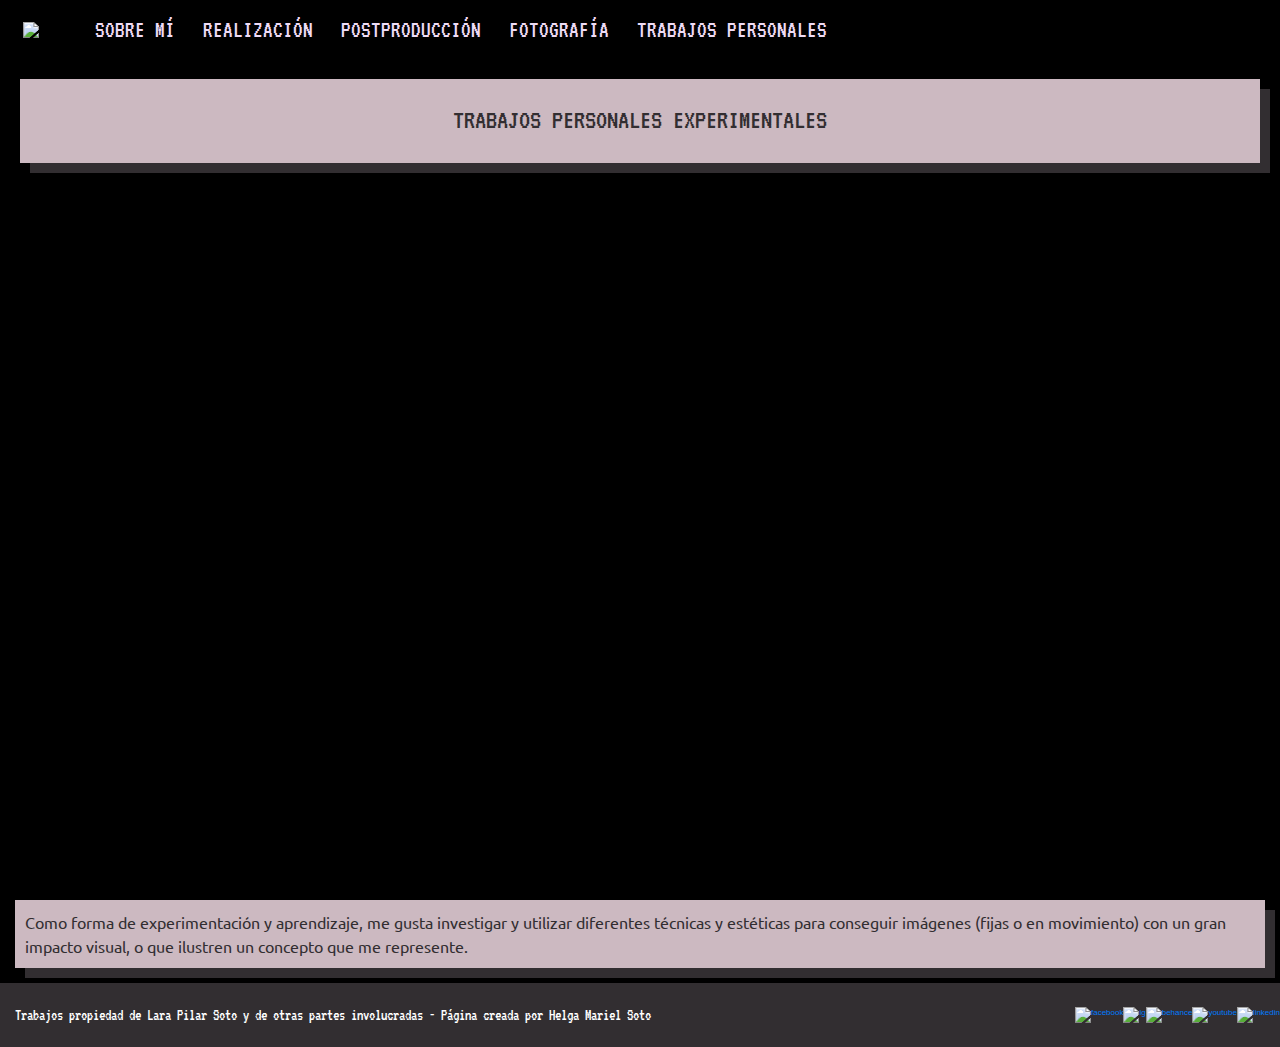
==== experimentacion.html @ 67e09b1c "Foja cero" ====
<!DOCTYPE html>
<html lang="es">

<head>
	<meta charset="UTF-8">
	<title>Trabajos personales</title>
	<link rel="stylesheet" href="https://maxcdn.bootstrapcdn.com/bootstrap/4.0.0/css/bootstrap.min.css"
		integrity="sha384-Gn5384xqQ1aoWXA+058RXPxPg6fy4IWvTNh0E263XmFcJlSAwiGgFAW/dAiS6JXm" crossorigin="anonymous">
	<link rel="stylesheet" type="text/css" href="css/main.css">
	<link href="https://fonts.googleapis.com/css2?family=Ubuntu:wght@300;400;500&family=VT323&display=swap"
		rel="stylesheet">
</head>

<body>
	<header>
		<nav class="navbar navbar-expand-lg navbar-light">
			<a class="navbar-brand" href="index.html">
				<div class="logo"> <img src="img/logoversion2.png" class="img-fluid" alt="logo">
				</div>
			</a>

			<button class="navbar-toggler" type="button" data-toggle="collapse" data-target="#navbarNav"
				aria-controls="navbarNav" aria-expanded="false" aria-label="Toggle navigation">
				<span class="navbar-toggler-icon"></span>
			</button>
			<div class="collapse navbar-collapse" id="navbarNav">
				<ul class="navbar-nav">
					<li class="nav-item">
						<a class="nav-link" href="sobremi.html">SOBRE MÍ</a>
					</li>
					<li class="nav-item">
						<a class="nav-link" href="realizacion.html">REALIZACIÓN</a>
					</li>
					<li class="nav-item">
						<a class="nav-link" href="postproduccion.html">POSTPRODUCCIÓN</a>
					</li>
					<li class="nav-item">
						<a class="nav-link" href="fotografia.html">FOTOGRAFÍA</a>
					</li>
					<li class="nav-item">
						<a class="nav-link" href="experimentacion.html">TRABAJOS PERSONALES</a>
					</li>
				</ul>
			</div>
		</nav>

	</header>
	<div class="infoindex">
		<h1>TRABAJOS PERSONALES EXPERIMENTALES</h1>
	</div>

	<div class="experimentacion__seccion1 container-fluid">

		<article class="experimentacion__seccion1__items row">
			<div class="experimentacion__seccion1__videos col-lg-6 col-md-12 col-xs-12 mb-3">
				<div class="embed-responsive embed-responsive-16by9"><iframe class="embed-responsive-item" width="560"
						height="315" src="https://www.youtube.com/embed/7P8BfRheqJ0" frameborder="0"
						allow="accelerometer; autoplay; encrypted-media; gyroscope; picture-in-picture"
						allowfullscreen></iframe></div>
			</div>


			<div class="experimentacion__seccion1__videos col-lg-6 col-md-12 col-xs-12 mb-3">
				<div class="embed-responsive embed-responsive-16by9"><iframe class="embed-responsive-item" width="560"
						height="315" src="https://www.youtube.com/embed/A7qKXMdC2Yg" frameborder="0"
						allow="accelerometer; autoplay; encrypted-media; gyroscope; picture-in-picture"
						allowfullscreen></iframe></div>
			</div>

		</article>
	</div>

	<div class="experimentacion__seccion2 container-fluid">

		<article class="experimentacion__seccion2__items row">
			<div class="experimentacion__seccion2__videos col-lg-6 col-md-12 col-xs-12 mb-3">
				<div class="embed-responsive embed-responsive-16by9"><iframe class="embed-responsive-item" width="560"
						height="315" src="https://www.youtube.com/embed/cKt9bTm_s6k" frameborder="0"
						allow="accelerometer; autoplay; encrypted-media; gyroscope; picture-in-picture"
						allowfullscreen></iframe></div>
			</div>

			<div class="experimentacion__seccion2__videos col-lg-6 col-md-12 col-xs-12 mb-3">
				<div class="embed-responsive embed-responsive-16by9"><iframe class="embed-responsive-item" width="560"
						height="315" src="https://www.youtube.com/embed/sC9pMwnsm3w" frameborder="0"
						allow="accelerometer; autoplay; encrypted-media; gyroscope; picture-in-picture"
						allowfullscreen></iframe></div>
			</div>
		</article>
	</div>

	<p class="infoLara">Como forma de experimentación y aprendizaje, me gusta investigar y utilizar diferentes
		técnicas y estéticas para conseguir imágenes (fijas o en movimiento) con un gran impacto visual, o que ilustren
		un concepto que me represente. </p>

	<footer class="footer container-fluid">
		<div class="footer__item row justify-content-between">
			<p>Trabajos propiedad de Lara Pilar Soto y de otras partes involucradas - Página creada por Helga Mariel
				Soto</p>
			<div class="d-flex align-items-center">
				<a href="https://www.facebook.com/larapilarsoto/"><img src="img/fb.png" alt="facebook"></a>
				<a href="https://www.instagram.com/madeintemperley/"><img src="img/ig.png" alt="ig"></a>
				<a href="https://www.behance.net/larapilarsoto"><img src="img/beh.png" alt="behance"></a>
				<a href="https://www.youtube.com/channel/UChAPi9dLy5pUl6xR9SkSWUQ?view_as=subscriber"><img
						src="img/yt.png" alt="youtube"></a>
				<a href="https://www.linkedin.com/in/lara-pilar-soto-454905148/"><img src="img/link.png"
						alt="linkedin"></a>
			</div>
		</div>
	</footer>
	<script src="https://code.jquery.com/jquery-3.2.1.slim.min.js"
		integrity="sha384-KJ3o2DKtIkvYIK3UENzmM7KCkRr/rE9/Qpg6aAZGJwFDMVNA/GpGFF93hXpG5KkN"
		crossorigin="anonymous"></script>
	<script src="https://cdnjs.cloudflare.com/ajax/libs/popper.js/1.12.9/umd/popper.min.js"
		integrity="sha384-ApNbgh9B+Y1QKtv3Rn7W3mgPxhU9K/ScQsAP7hUibX39j7fakFPskvXusvfa0b4Q"
		crossorigin="anonymous"></script>
	<script src="https://maxcdn.bootstrapcdn.com/bootstrap/4.0.0/js/bootstrap.min.js"
		integrity="sha384-JZR6Spejh4U02d8jOt6vLEHfe/JQGiRRSQQxSfFWpi1MquVdAyjUar5+76PVCmYl"
		crossorigin="anonymous"></script>
</body>

</html>
---- css/main.css ----
* {
  box-sizing: border-box;
  margin: 0;
  padding: 0; }

html {
  font-size: 62.5%; }

@media screen and (min-width: 576px) {
  html {
    font-size: 100%; } }

@media screen and (min-width: 768px) {
  html {
    font-size: 90%; } }

@media screen and (min-width: 992px) {
  html {
    font-size: 50%; } }

@media screen and (min-width: 1200px) {
  html {
    font-size: 50%; } }

body {
  background-image: url(../img/fondolara.jpg);
  background-color: black; }

h1 {
  font-family: 'VT323', monospace;
  color: #f7f7f7;
  font-size: 3.5rem;
  text-align: center;
  text-transform: uppercase;
  color: #322E31;
  margin: 15px;
  animation-name: aparecer;
  animation-duration: 5s; }

h2 {
  font-family: 'VT323', monospace;
  color: #f7f7f7;
  font-size: 3.5rem;
  text-align: center;
  text-transform: uppercase;
  margin-bottom: 5px;
  margin-top: 9px; }

h3 {
  font-family: 'VT323', monospace;
  color: #f7f7f7;
  font-size: 3.5rem;
  text-align: center;
  text-transform: uppercase;
  color: #322E31;
  font-size: 2rem;
  padding: 3px; }

@keyframes aparecer {
  from {
    opacity: 0; }
  to {
    opacity: 1; } }

p {
  font-family: 'Ubuntu', sans-serif;
  font-size: 2rem;
  margin: 15px; }

.infoLara ul li, .infopilar ul li {
  font-family: 'Ubuntu', sans-serif;
  font-size: 2rem;
  margin: 5px;
  list-style: none; }

.infoLara p, .infopilar p {
  text-align: center; }

.navbar-light .navbar-nav .nav-link {
  color: #eedbf5; }

.nav-item {
  font-family: 'VT323', monospace;
  font-size: 3rem; }

.nav-link {
  margin-left: 10px;
  margin-right: 10px; }

.navbar-light .navbar-toggler {
  color: #eedbf5; }

.navbar-light .navbar-toggler-icon {
  background-color: #eedbf5; }

.explicacion2 {
  margin: 20px;
  padding: 10px;
  background-color: #CCB9C1;
  box-shadow: 10px 10px #322E31; }

.explicacion3 {
  margin: 20px;
  padding: 10px;
  background-color: #CCB9C1;
  box-shadow: 10px 10px #322E31; }

.fotoindex {
  margin: 20px;
  padding: 10px;
  background-color: #CCB9C1;
  box-shadow: 10px 10px #322E31; }

.infoindex {
  margin: 20px;
  padding: 10px;
  background-color: #CCB9C1;
  box-shadow: 10px 10px #322E31; }

label {
  font-family: "VT323", monospace;
  font-size: 2.5rem; }

option {
  font-family: "VT323", monospace;
  font-size: 2.5rem; }

button {
  font-family: "VT323", monospace;
  font-size: 4rem; }

.btn-primary {
  background-color: #322E31;
  border-color: #322E31; }

.btn-primary:hover {
  color: #322E31;
  background-color: #f7f7f7;
  border-color: #f7f7f7; }

.foto {
  margin: 10px; }

fieldset {
  margin: 10px;
  padding: 5px;
  background-color: #CCB9C1;
  color: darkslategrey;
  box-shadow: 10px 10px grey; }

.fotolara {
  margin: 10px;
  padding: 10px;
  background-color: #CCB9C1;
  box-shadow: 10px 10px grey; }

.fotocv {
  margin-top: 30px; }

.infoLara, .infopilar {
  color: #322E31;
  background-color: #CCB9C1;
  box-shadow: 10px 10px #322E31;
  padding: 10px; }

.infopilar {
  padding: 5px;
  margin-top: 10px;
  width: 710px; }

.logo {
  margin: 15px;
  animation-name: nombre;
  animation-duration: 5s; }

@keyframes nombre {
  from {
    opacity: 0; }
  to {
    opacity: 1; } }

footer {
  background-color: #322E31;
  width: 100%;
  padding: 5px;
  margin-top: 15px; }

footer p {
  color: #ffffff;
  font-family: "VT323", monospace; }

.fotogaleria {
  margin: 10px; }
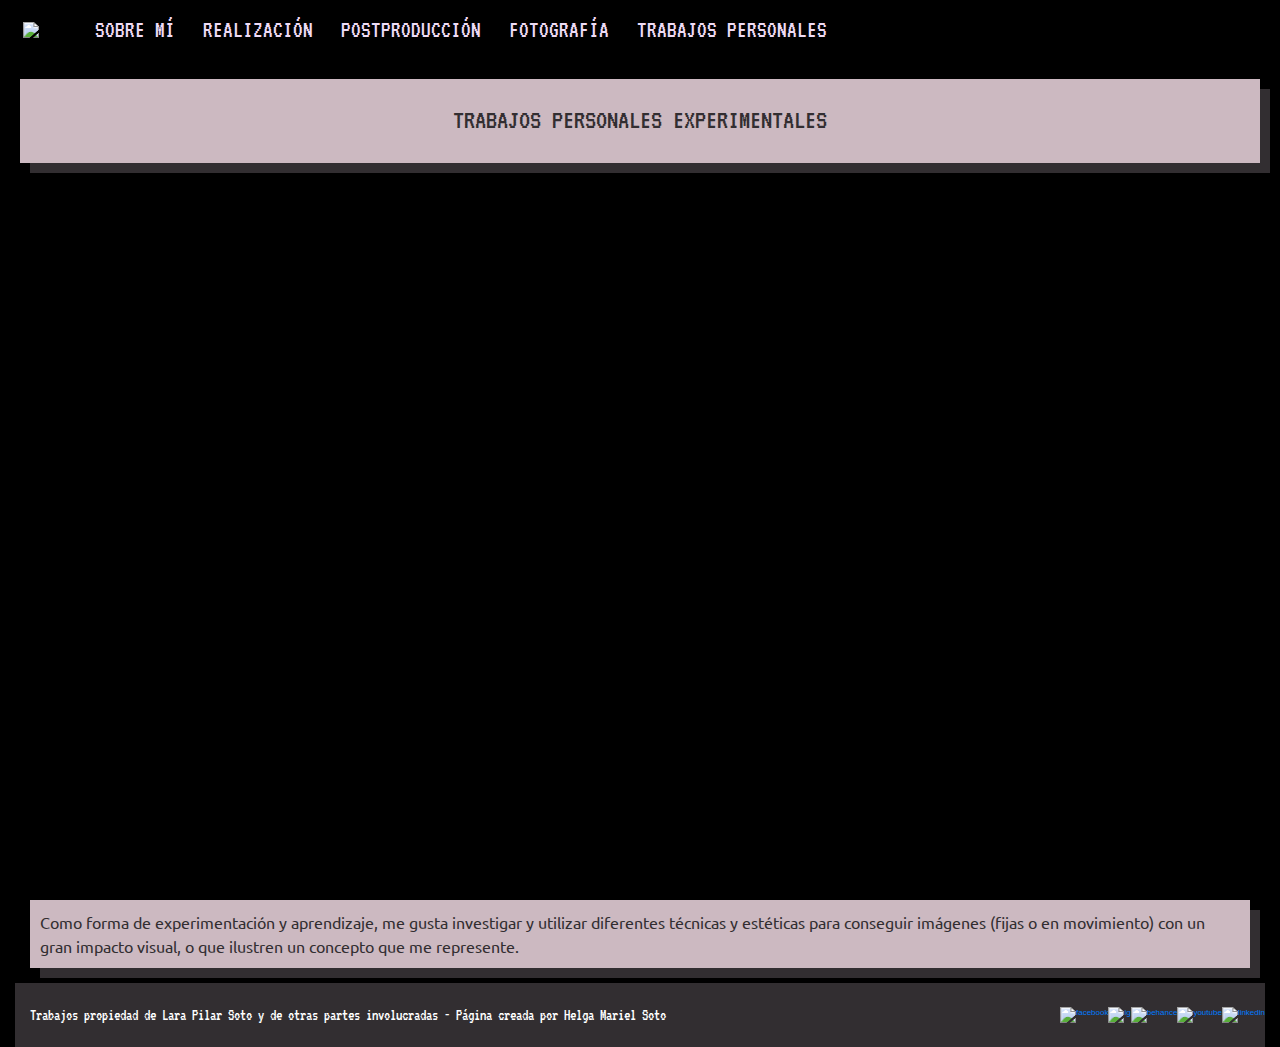
==== commit 86c0c48e: "Ultimas correcciones" ====
--- a/experimentacion.html
+++ b/experimentacion.html
@@ -49,44 +49,37 @@
 		<h1>TRABAJOS PERSONALES EXPERIMENTALES</h1>
 	</div>
 
-	<div class="experimentacion__seccion1 container-fluid">
-
-		<article class="experimentacion__seccion1__items row">
-			<div class="experimentacion__seccion1__videos col-lg-6 col-md-12 col-xs-12 mb-3">
+	<div class="container-fluid">
+		<div class="row">
+			<div class="col-lg-6 col-md-12 col-xs-12 mb-3">
 				<div class="embed-responsive embed-responsive-16by9"><iframe class="embed-responsive-item" width="560"
 						height="315" src="https://www.youtube.com/embed/7P8BfRheqJ0" frameborder="0"
 						allow="accelerometer; autoplay; encrypted-media; gyroscope; picture-in-picture"
 						allowfullscreen></iframe></div>
 			</div>
 
-
-			<div class="experimentacion__seccion1__videos col-lg-6 col-md-12 col-xs-12 mb-3">
+			<div class="col-lg-6 col-md-12 col-xs-12 mb-3">
 				<div class="embed-responsive embed-responsive-16by9"><iframe class="embed-responsive-item" width="560"
 						height="315" src="https://www.youtube.com/embed/A7qKXMdC2Yg" frameborder="0"
 						allow="accelerometer; autoplay; encrypted-media; gyroscope; picture-in-picture"
 						allowfullscreen></iframe></div>
 			</div>
 
-		</article>
-	</div>
-
-	<div class="experimentacion__seccion2 container-fluid">
-
-		<article class="experimentacion__seccion2__items row">
-			<div class="experimentacion__seccion2__videos col-lg-6 col-md-12 col-xs-12 mb-3">
+		</div>
+		<div class="row">
+			<div class="col-lg-6 col-md-12 col-xs-12 mb-3">
 				<div class="embed-responsive embed-responsive-16by9"><iframe class="embed-responsive-item" width="560"
 						height="315" src="https://www.youtube.com/embed/cKt9bTm_s6k" frameborder="0"
 						allow="accelerometer; autoplay; encrypted-media; gyroscope; picture-in-picture"
 						allowfullscreen></iframe></div>
 			</div>
 
-			<div class="experimentacion__seccion2__videos col-lg-6 col-md-12 col-xs-12 mb-3">
+			<div class="col-lg-6 col-md-12 col-xs-12 mb-3">
 				<div class="embed-responsive embed-responsive-16by9"><iframe class="embed-responsive-item" width="560"
 						height="315" src="https://www.youtube.com/embed/sC9pMwnsm3w" frameborder="0"
 						allow="accelerometer; autoplay; encrypted-media; gyroscope; picture-in-picture"
 						allowfullscreen></iframe></div>
-			</div>
-		</article>
+		</div>
 	</div>
 
 	<p class="infoLara">Como forma de experimentación y aprendizaje, me gusta investigar y utilizar diferentes
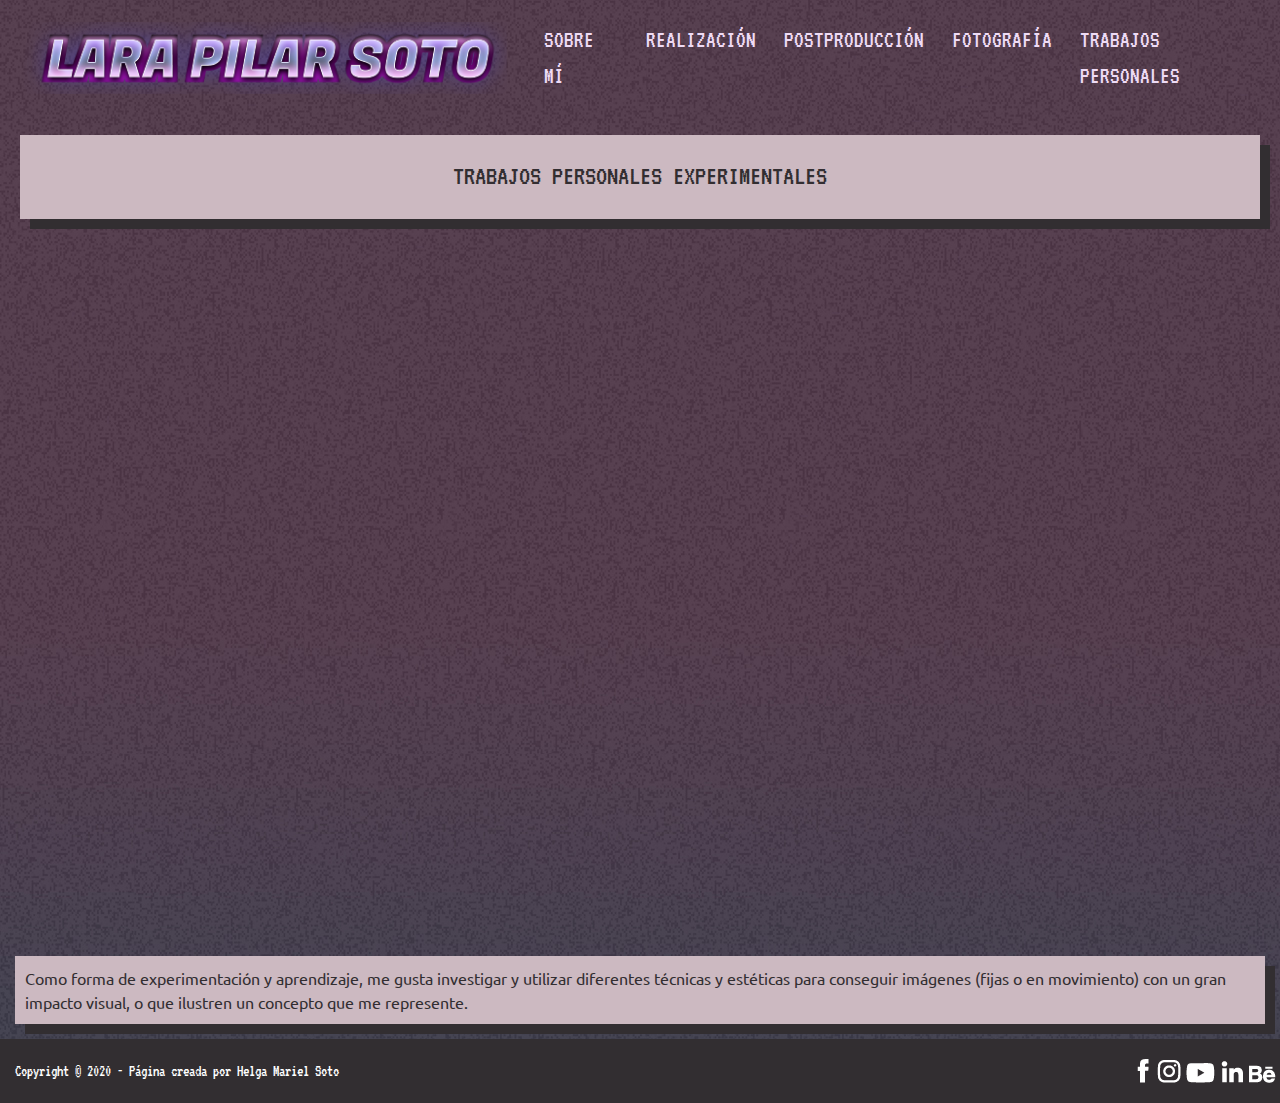
==== commit d9d60a88: "ultimos cambios" ====
--- a/experimentacion.html
+++ b/experimentacion.html
@@ -80,27 +80,28 @@
 						allow="accelerometer; autoplay; encrypted-media; gyroscope; picture-in-picture"
 						allowfullscreen></iframe></div>
 		</div>
+
+	</div>
+
 	</div>
 
 	<p class="infoLara">Como forma de experimentación y aprendizaje, me gusta investigar y utilizar diferentes
 		técnicas y estéticas para conseguir imágenes (fijas o en movimiento) con un gran impacto visual, o que ilustren
 		un concepto que me represente. </p>
-
-	<footer class="footer container-fluid">
-		<div class="footer__item row justify-content-between">
-			<p>Trabajos propiedad de Lara Pilar Soto y de otras partes involucradas - Página creada por Helga Mariel
-				Soto</p>
-			<div class="d-flex align-items-center">
-				<a href="https://www.facebook.com/larapilarsoto/"><img src="img/fb.png" alt="facebook"></a>
-				<a href="https://www.instagram.com/madeintemperley/"><img src="img/ig.png" alt="ig"></a>
-				<a href="https://www.behance.net/larapilarsoto"><img src="img/beh.png" alt="behance"></a>
-				<a href="https://www.youtube.com/channel/UChAPi9dLy5pUl6xR9SkSWUQ?view_as=subscriber"><img
+		<footer class="container-fluid">
+			<div class="row justify-content-between align-items-center">
+				<p>Copyright © 2020 - Página creada por Helga Mariel Soto</p>
+				<div class="d-flex align-items-end m-1">
+					<a href="https://www.facebook.com/larapilarsoto/"><img src="img/fb.png" alt="facebook"></a>
+					<a href="https://www.instagram.com/madeintemperley/"><img src="img/ig.png" alt="ig"></a>
+					<a href="https://www.youtube.com/channel/UChAPi9dLy5pUl6xR9SkSWUQ?view_as=subscriber"><img
 						src="img/yt.png" alt="youtube"></a>
-				<a href="https://www.linkedin.com/in/lara-pilar-soto-454905148/"><img src="img/link.png"
-						alt="linkedin"></a>
+						<a href="https://www.linkedin.com/in/lara-pilar-soto-454905148/"><img src="img/link.png"
+							alt="linkedin"></a>
+					<a href="https://www.behance.net/larapilarsoto"><img src="img/beh.png" alt="behance"></a>
+				</div>
 			</div>
-		</div>
-	</footer>
+		</footer>
 	<script src="https://code.jquery.com/jquery-3.2.1.slim.min.js"
 		integrity="sha384-KJ3o2DKtIkvYIK3UENzmM7KCkRr/rE9/Qpg6aAZGJwFDMVNA/GpGFF93hXpG5KkN"
 		crossorigin="anonymous"></script>
--- a/css/main.css
+++ b/css/main.css
@@ -67,13 +67,13 @@
   font-size: 2rem;
   margin: 15px; }
 
-.infoLara ul li, .infopilar ul li {
+.infoLara ul li, .infoLarados ul li, .infopilar ul li {
   font-family: 'Ubuntu', sans-serif;
   font-size: 2rem;
   margin: 5px;
   list-style: none; }
 
-.infoLara p, .infopilar p {
+.infoLara p, .infoLarados p, .infopilar p {
   text-align: center; }
 
 .navbar-light .navbar-nav .nav-link {
@@ -103,20 +103,21 @@
   margin: 20px;
   padding: 10px;
   background-color: #CCB9C1;
+  box-shadow: 10px 10px #322E31;
+  padding: 15px; }
+
+.fotoindex {
+  margin: 20px;
+  padding: 10px;
+  background-color: #CCB9C1;
   box-shadow: 10px 10px #322E31; }
 
-.fotoindex {
+.infoindex {
   margin: 20px;
   padding: 10px;
   background-color: #CCB9C1;
   box-shadow: 10px 10px #322E31; }
 
-.infoindex {
-  margin: 20px;
-  padding: 10px;
-  background-color: #CCB9C1;
-  box-shadow: 10px 10px #322E31; }
-
 label {
   font-family: "VT323", monospace;
   font-size: 2.5rem; }
@@ -128,6 +129,12 @@
 button {
   font-family: "VT323", monospace;
   font-size: 4rem; }
+
+.form-control {
+  padding: 1,5rem; }
+
+.btn {
+  font-size: 2rem; }
 
 .btn-primary {
   background-color: #322E31;
@@ -138,6 +145,13 @@
   background-color: #f7f7f7;
   border-color: #f7f7f7; }
 
+#exampleFormControlSelect1 {
+  font-size: 2rem;
+  font-family: "VT323", monospace; }
+
+img {
+  object-fit: cover; }
+
 .foto {
   margin: 10px; }
 
@@ -157,16 +171,29 @@
 .fotocv {
   margin-top: 30px; }
 
-.infoLara, .infopilar {
+.infoLara, .infoLarados, .infopilar {
   color: #322E31;
   background-color: #CCB9C1;
   box-shadow: 10px 10px #322E31;
   padding: 10px; }
 
+.infoLarados {
+  text-align: center; }
+
+.infoLarados a {
+  font-family: 'VT323', monospace;
+  color: #f7f7f7;
+  font-size: 3.5rem;
+  text-align: center;
+  text-transform: uppercase; }
+
+.infoLarados a:hover {
+  text-decoration: none;
+  color: #322E31; }
+
 .infopilar {
   padding: 5px;
-  margin-top: 10px;
-  width: 710px; }
+  margin-top: 10px; }
 
 .logo {
   margin: 15px;
@@ -191,3 +218,19 @@
 
 .fotogaleria {
   margin: 10px; }
+
+.descripcionfoto {
+  display: none;
+  position: absolute;
+  background-color: #322E31;
+  font-family: "VT323", monospace;
+  color: #f7f7f7;
+  font-size: 3rem;
+  text-align: center;
+  object-fit: scale-down; }
+
+.fotogaleria:hover {
+  opacity: 0.5; }
+
+.fotogaleria:hover .descripcionfoto {
+  display: block; }
